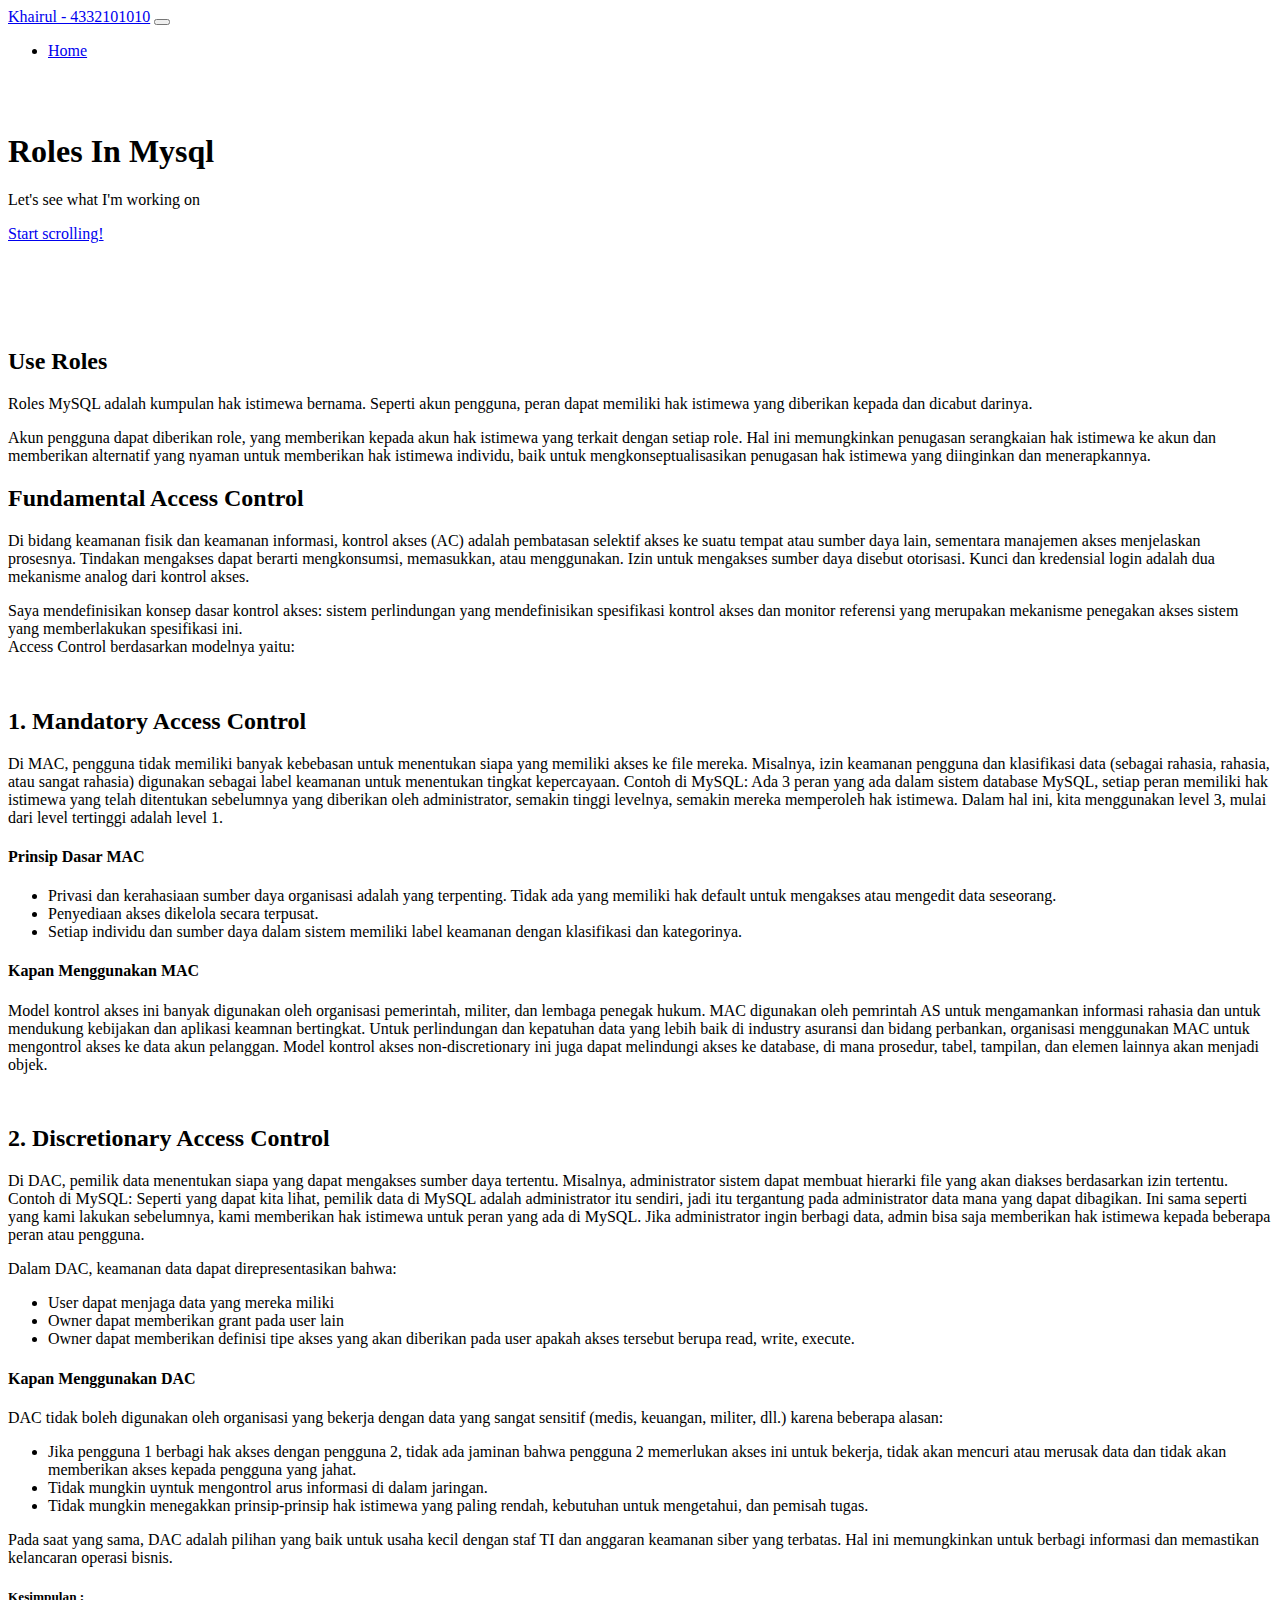
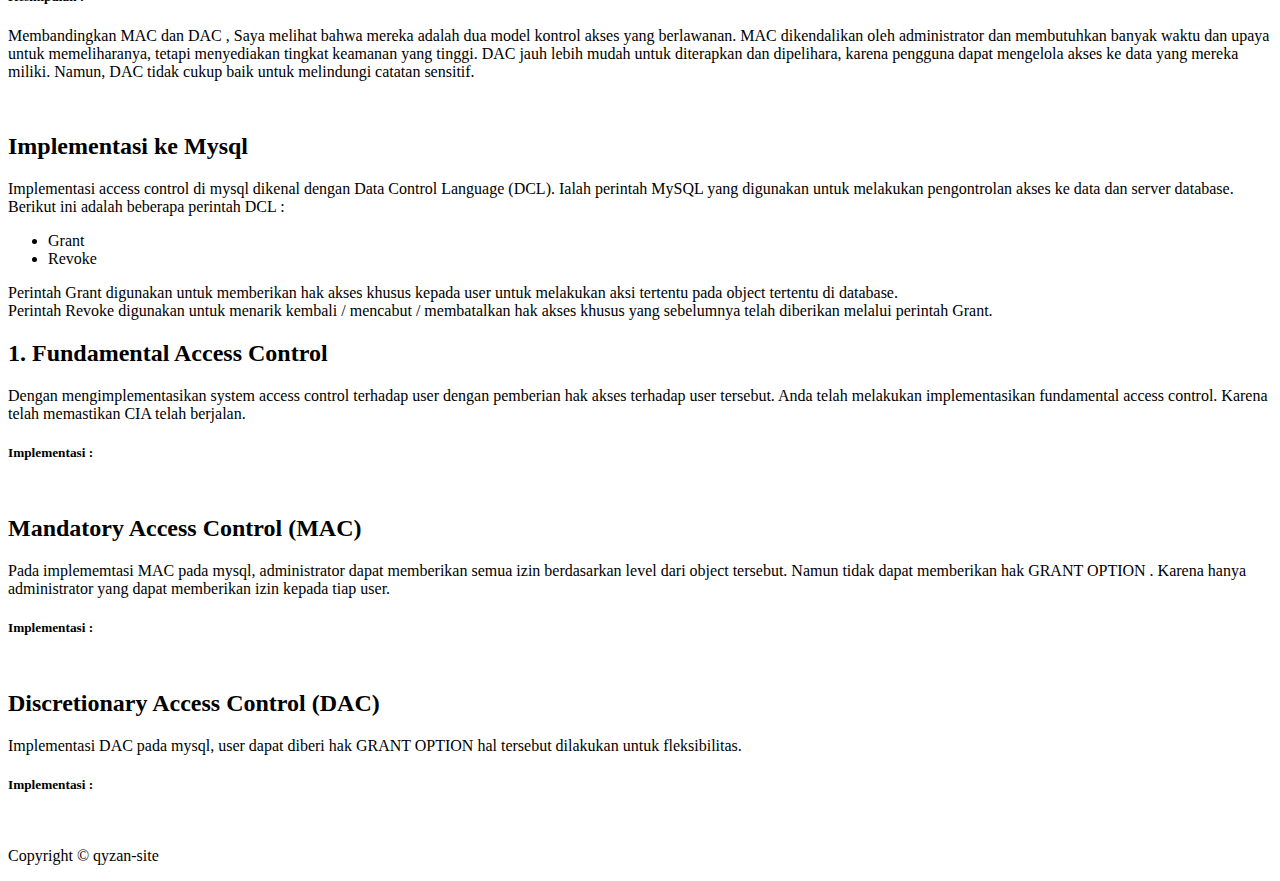
==== blog/Exam-5.html @ f7dc69c5 "Add files via upload" ====
<!DOCTYPE html>
<html lang="en">
  <head>
    <meta charset="utf-8" />
    <meta name="viewport" content="width=device-width, initial-scale=1, shrink-to-fit=no" />
    <meta name="description" content="" />
    <meta name="author" content="" />
    <title>qyzan-site</title>
    <link rel="icon" type="image/x-icon" href="assets/user-secret-solid.svg" />
    <!-- Core theme CSS (includes Bootstrap)-->
    <link href="css/styles.css" rel="stylesheet" />
  </head>
  <body id="page-top">
    <!-- Navigation-->
    <nav class="navbar navbar-expand-lg navbar-dark bg-dark fixed-top" id="mainNav">
      <div class="container px-4">
        <a class="navbar-brand" href="#page-top">Khairul - 4332101010</a>
        <button
          class="navbar-toggler"
          type="button"
          data-bs-toggle="collapse"
          data-bs-target="#navbarResponsive"
          aria-controls="navbarResponsive"
          aria-expanded="false"
          aria-label="Toggle navigation"
        >
          <span class="navbar-toggler-icon"></span>
        </button>
        <div class="collapse navbar-collapse" id="navbarResponsive">
          <ul class="navbar-nav ms-auto">
            <li class="nav-item"><a class="nav-link" href="../index.html">Home</a></li>
          </ul>
        </div>
      </div>
    </nav>
    <!-- Header-->
    <header class="bg-dark bg-gradient text-white">
      <div class="container px-4 text-center">
        <h1 class="fw-bolder" style="height: 30px"></h1>
        <h1 class="fw-bolder">Roles In Mysql</h1>
        <p class="lead">Let's see what I'm working on</p>
        <a class="btn btn-lg btn-warning" href="#about">Start scrolling!</a>
        <h1 class="fw-bolder" style="height: 30px"></h1>
      </div>
    </header>
    <!-- About section-->
    <section id="about">
      <div class="container px-4">
        <div class="row gx-4 justify-content-center">
          <div class="col-lg-8">
            <h2 style="height: 12px"></h2>
            <h2>Use Roles</h2>
            <p>
              Roles MySQL adalah kumpulan hak istimewa bernama. Seperti akun pengguna, peran dapat memiliki hak istimewa
              yang diberikan kepada dan dicabut darinya.
            </p>
            <p>
              Akun pengguna dapat diberikan role, yang memberikan kepada akun hak istimewa yang terkait dengan setiap
              role. Hal ini memungkinkan penugasan serangkaian hak istimewa ke akun dan memberikan alternatif yang
              nyaman untuk memberikan hak istimewa individu, baik untuk mengkonseptualisasikan penugasan hak istimewa
              yang diinginkan dan menerapkannya.
            </p>
            <h2>Fundamental Access Control</h2>
            <p>
              Di bidang keamanan fisik dan keamanan informasi, kontrol akses (AC) adalah pembatasan selektif akses ke
              suatu tempat atau sumber daya lain, sementara manajemen akses menjelaskan prosesnya. Tindakan mengakses
              dapat berarti mengkonsumsi, memasukkan, atau menggunakan. Izin untuk mengakses sumber daya disebut
              otorisasi. Kunci dan kredensial login adalah dua mekanisme analog dari kontrol akses.
            </p>
            <p>
              Saya mendefinisikan konsep dasar kontrol akses: sistem perlindungan yang mendefinisikan spesifikasi
              kontrol akses dan monitor referensi yang merupakan mekanisme penegakan akses sistem yang memberlakukan
              spesifikasi ini. <br />
              Access Control berdasarkan modelnya yaitu:
            </p>
            <h2 style="height: 12px"></h2>
            <h2>1. Mandatory Access Control</h2>
            <p>
              Di MAC, pengguna tidak memiliki banyak kebebasan untuk menentukan siapa yang memiliki akses ke file
              mereka. Misalnya, izin keamanan pengguna dan klasifikasi data (sebagai rahasia, rahasia, atau sangat
              rahasia) digunakan sebagai label keamanan untuk menentukan tingkat kepercayaan. Contoh di MySQL: Ada 3
              peran yang ada dalam sistem database MySQL, setiap peran memiliki hak istimewa yang telah ditentukan
              sebelumnya yang diberikan oleh administrator, semakin tinggi levelnya, semakin mereka memperoleh hak
              istimewa. Dalam hal ini, kita menggunakan level 3, mulai dari level tertinggi adalah level 1.
            </p>
            <h4>Prinsip Dasar MAC</h4>
            <ul>
              <li>
                Privasi dan kerahasiaan sumber daya organisasi adalah yang terpenting. Tidak ada yang memiliki hak
                default untuk mengakses atau mengedit data seseorang.
              </li>
              <li>Penyediaan akses dikelola secara terpusat.</li>
              <li>
                Setiap individu dan sumber daya dalam sistem memiliki label keamanan dengan klasifikasi dan kategorinya.
              </li>
            </ul>
            <h4>Kapan Menggunakan MAC</h4>
            <p>
              Model kontrol akses ini banyak digunakan oleh organisasi pemerintah, militer, dan lembaga penegak hukum.
              MAC digunakan oleh pemrintah AS untuk mengamankan informasi rahasia dan untuk mendukung kebijakan dan
              aplikasi keamnan bertingkat. Untuk perlindungan dan kepatuhan data yang lebih baik di industry asuransi
              dan bidang perbankan, organisasi menggunakan MAC untuk mengontrol akses ke data akun pelanggan. Model
              kontrol akses non-discretionary ini juga dapat melindungi akses ke database, di mana prosedur, tabel,
              tampilan, dan elemen lainnya akan menjadi objek.
            </p>
            <h2 style="height: 12px"></h2>
            <h2>2. Discretionary Access Control</h2>
            <p>
              Di DAC, pemilik data menentukan siapa yang dapat mengakses sumber daya tertentu. Misalnya, administrator
              sistem dapat membuat hierarki file yang akan diakses berdasarkan izin tertentu. Contoh di MySQL: Seperti
              yang dapat kita lihat, pemilik data di MySQL adalah administrator itu sendiri, jadi itu tergantung pada
              administrator data mana yang dapat dibagikan. Ini sama seperti yang kami lakukan sebelumnya, kami
              memberikan hak istimewa untuk peran yang ada di MySQL. Jika administrator ingin berbagi data, admin bisa
              saja memberikan hak istimewa kepada beberapa peran atau pengguna.
            </p>
            <p>Dalam DAC, keamanan data dapat direpresentasikan bahwa:</p>
            <p></p>
            <ul>
              <li>User dapat menjaga data yang mereka miliki</li>
              <li>Owner dapat memberikan grant pada user lain</li>
              <li>
                Owner dapat memberikan definisi tipe akses yang akan diberikan pada user apakah akses tersebut berupa
                read, write, execute.
              </li>
            </ul>
            <h4>Kapan Menggunakan DAC</h4>
            <p>
              DAC tidak boleh digunakan oleh organisasi yang bekerja dengan data yang sangat sensitif (medis, keuangan,
              militer, dll.) karena beberapa alasan:
            </p>
            <ul>
              <li>
                Jika pengguna 1 berbagi hak akses dengan pengguna 2, tidak ada jaminan bahwa pengguna 2 memerlukan akses
                ini untuk bekerja, tidak akan mencuri atau merusak data dan tidak akan memberikan akses kepada pengguna
                yang jahat.
              </li>
              <li>Tidak mungkin uyntuk mengontrol arus informasi di dalam jaringan.</li>
              <li>
                Tidak mungkin menegakkan prinsip-prinsip hak istimewa yang paling rendah, kebutuhan untuk mengetahui,
                dan pemisah tugas.
              </li>
            </ul>
            <p>
              Pada saat yang sama, DAC adalah pilihan yang baik untuk usaha kecil dengan staf TI dan anggaran keamanan
              siber yang terbatas. Hal ini memungkinkan untuk berbagi informasi dan memastikan kelancaran operasi
              bisnis.
            </p>

            <h5>Kesimpulan :</h5>
            <p>
              Membandingkan MAC dan DAC , Saya melihat bahwa mereka adalah dua model kontrol akses yang berlawanan. MAC
              dikendalikan oleh administrator dan membutuhkan banyak waktu dan upaya untuk memeliharanya, tetapi
              menyediakan tingkat keamanan yang tinggi. DAC jauh lebih mudah untuk diterapkan dan dipelihara, karena
              pengguna dapat mengelola akses ke data yang mereka miliki. Namun, DAC tidak cukup baik untuk melindungi
              catatan sensitif.
            </p>
            <h2 style="height: 12px"></h2>
            <h2>Implementasi ke Mysql</h2>
            <p>
              Implementasi access control di mysql dikenal dengan Data Control Language (DCL). Ialah perintah MySQL yang
              digunakan untuk melakukan pengontrolan akses ke data dan server database. Berikut ini adalah beberapa
              perintah DCL :
            </p>
            <ul>
              <li>Grant</li>
              <li>Revoke</li>
            </ul>
            <p>
              Perintah Grant digunakan untuk memberikan hak akses khusus kepada user untuk melakukan aksi tertentu pada
              object tertentu di database.
              <br />Perintah Revoke digunakan untuk menarik kembali / mencabut / membatalkan hak akses khusus yang
              sebelumnya telah diberikan melalui perintah Grant.
            </p>
            <h2>1. Fundamental Access Control</h2>
            <p>
              Dengan mengimplementasikan system access control terhadap user dengan pemberian hak akses terhadap user
              tersebut. Anda telah melakukan implementasikan fundamental access control. Karena telah memastikan CIA
              telah berjalan.
            </p>
            <h5>Implementasi :</h5>
            <h2 style="height: 12px"></h2>

            <h2>Mandatory Access Control (MAC)</h2>
            <p>
              Pada implememtasi MAC pada mysql, administrator dapat memberikan semua izin berdasarkan level dari object
              tersebut. Namun tidak dapat memberikan hak GRANT OPTION . Karena hanya administrator yang dapat memberikan
              izin kepada tiap user.
            </p>
            <h5>Implementasi :</h5>
            <h2 style="height: 12px"></h2>
            <h2>Discretionary Access Control (DAC)</h2>
            <p>
              Implementasi DAC pada mysql, user dapat diberi hak GRANT OPTION hal tersebut dilakukan untuk
              fleksibilitas.
            </p>
            <h5>Implementasi :</h5>
            <h2 style="height: 12px"></h2>
          </div>
        </div>
      </div>
    </section>
    <!-- Footer-->
    <footer class="py-5 bg-dark">
      <div class="container px-4"><p class="m-0 text-center text-white">Copyright &copy; qyzan-site</p></div>
    </footer>
    <!-- Bootstrap core JS-->
    <script src="https://cdn.jsdelivr.net/npm/bootstrap@5.1.3/dist/js/bootstrap.bundle.min.js"></script>
    <!-- Core theme JS-->
    <script src="js/scripts.js"></script>
  </body>
</html>
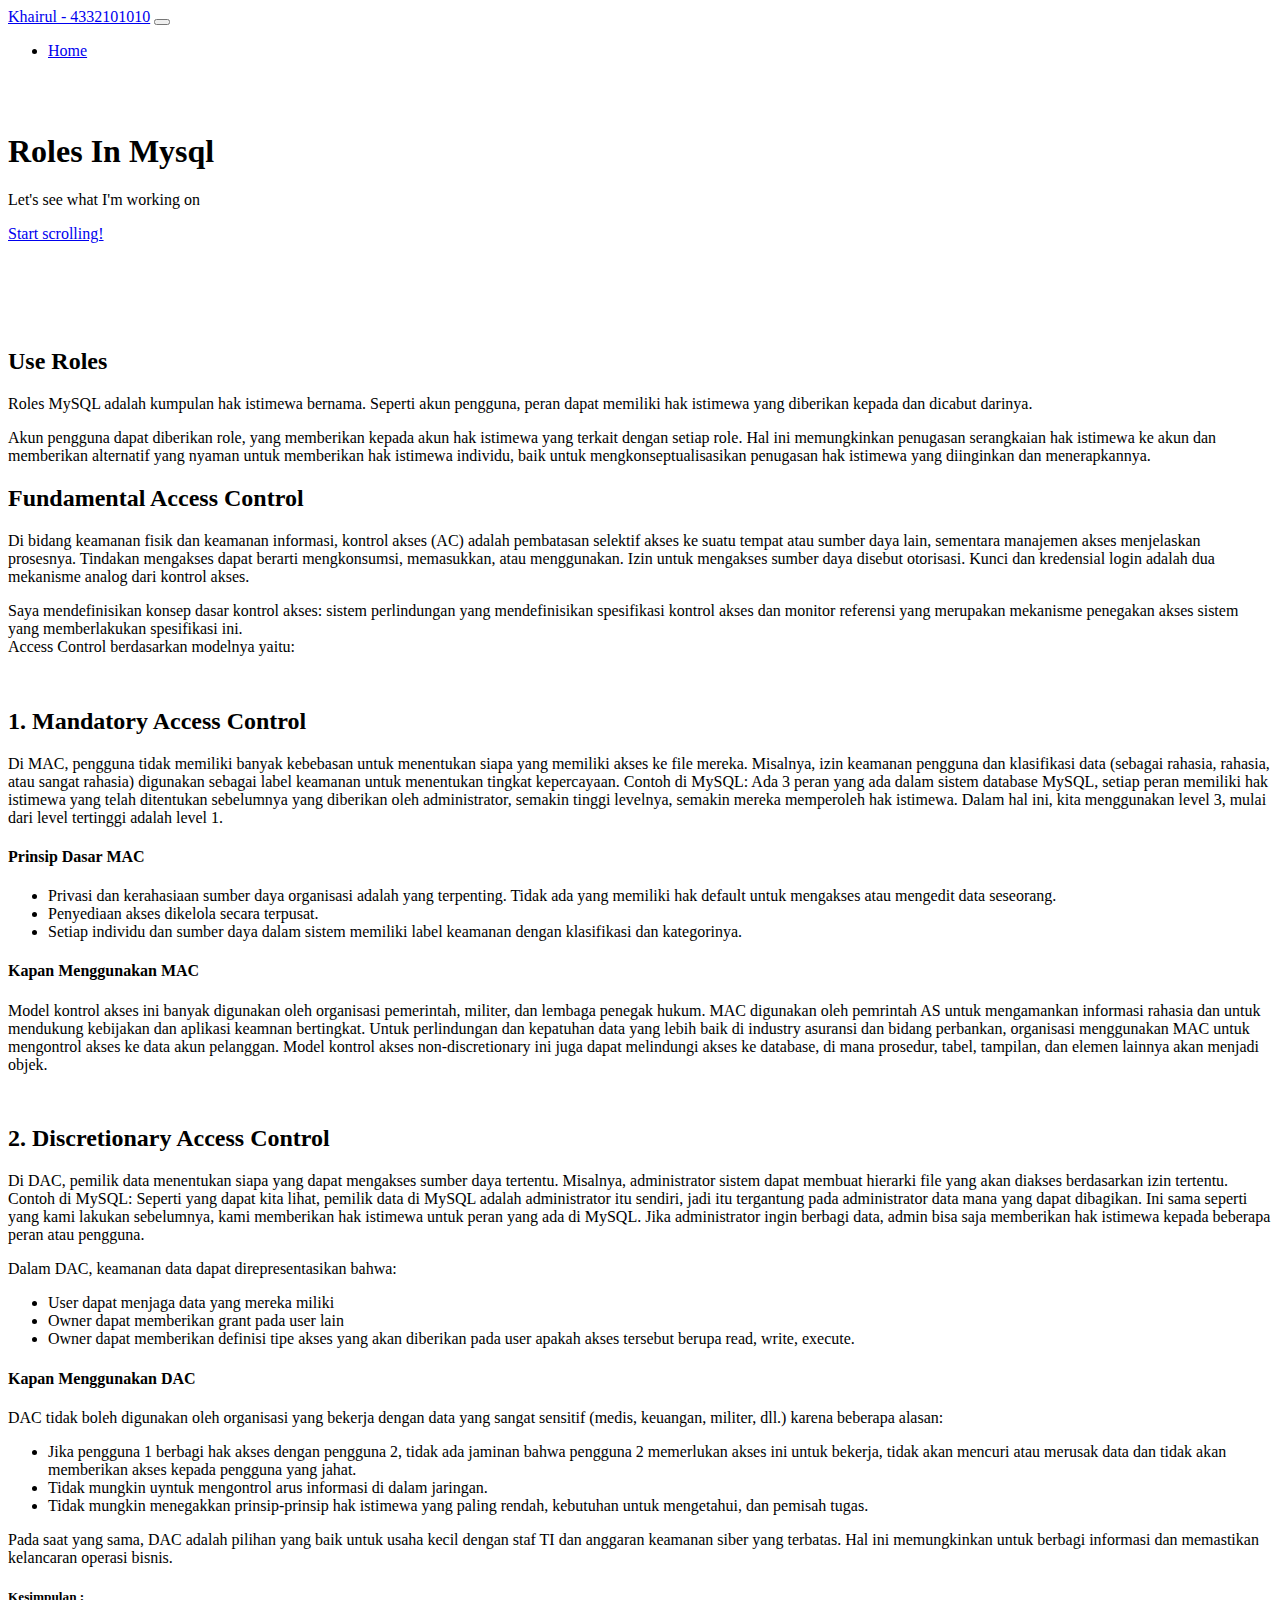
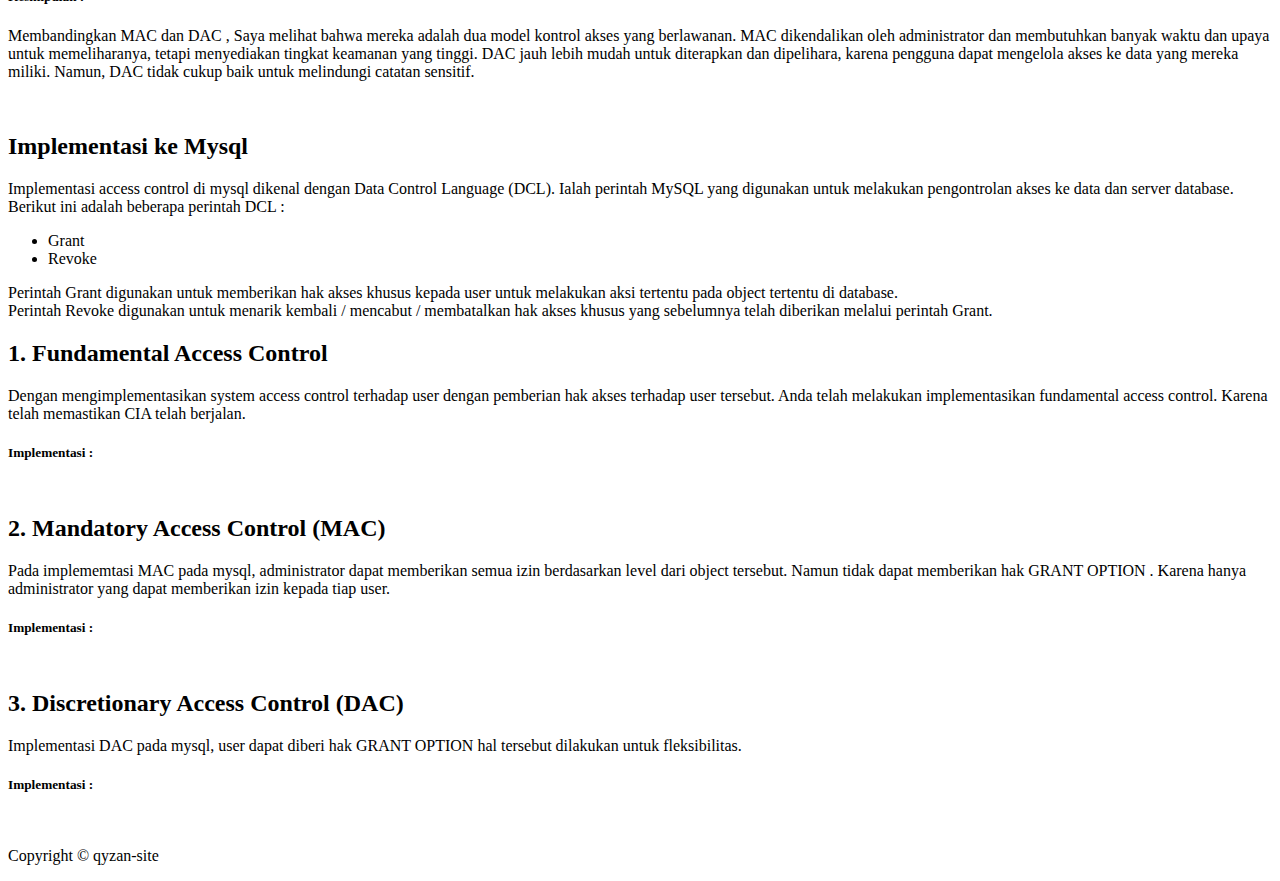
==== commit 4d3c76c4: "Update Exam-5.html" ====
--- a/blog/Exam-5.html
+++ b/blog/Exam-5.html
@@ -180,7 +180,7 @@
             <h5>Implementasi :</h5>
             <h2 style="height: 12px"></h2>
 
-            <h2>Mandatory Access Control (MAC)</h2>
+            <h2>2. Mandatory Access Control (MAC)</h2>
             <p>
               Pada implememtasi MAC pada mysql, administrator dapat memberikan semua izin berdasarkan level dari object
               tersebut. Namun tidak dapat memberikan hak GRANT OPTION . Karena hanya administrator yang dapat memberikan
@@ -188,7 +188,7 @@
             </p>
             <h5>Implementasi :</h5>
             <h2 style="height: 12px"></h2>
-            <h2>Discretionary Access Control (DAC)</h2>
+            <h2>3. Discretionary Access Control (DAC)</h2>
             <p>
               Implementasi DAC pada mysql, user dapat diberi hak GRANT OPTION hal tersebut dilakukan untuk
               fleksibilitas.
